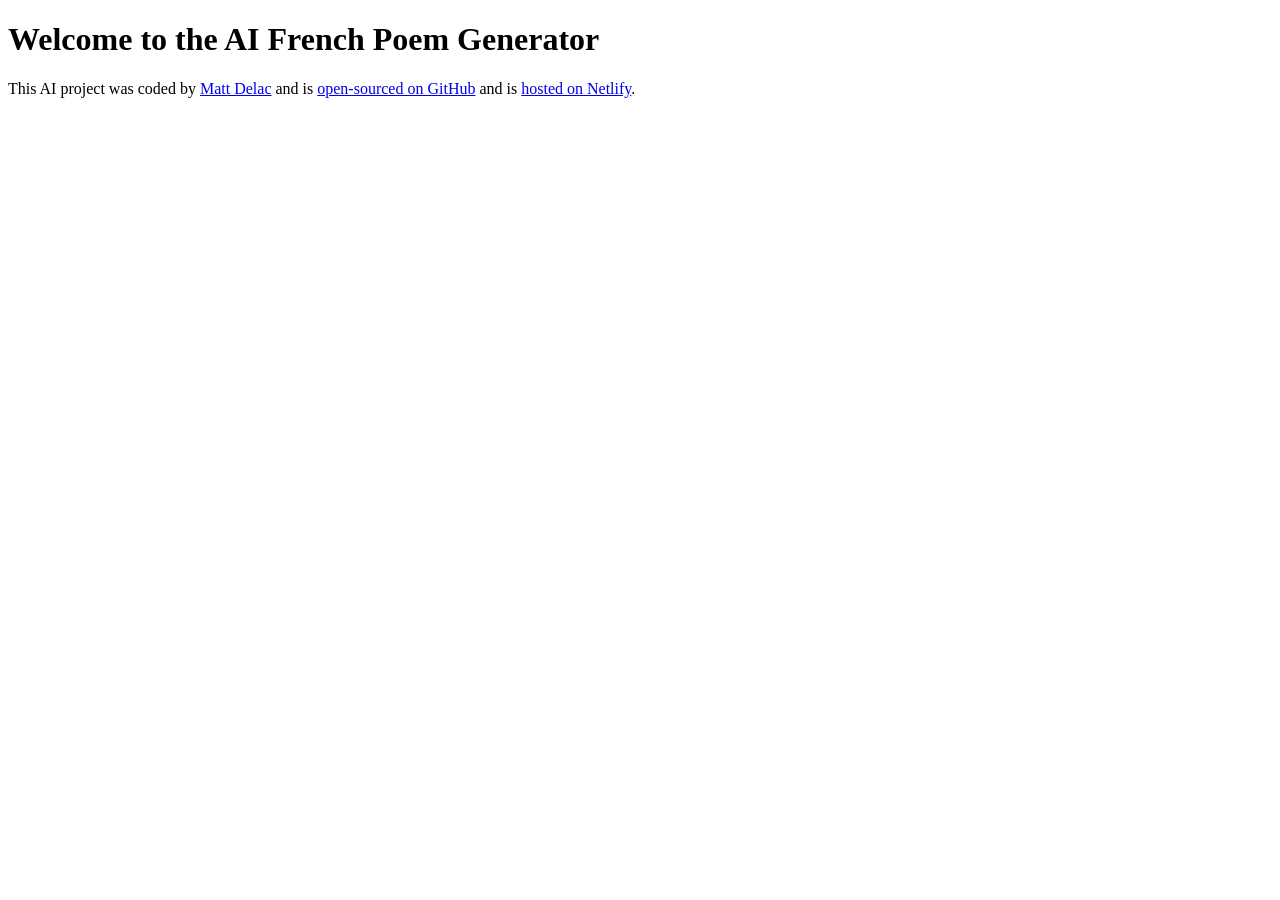
==== homework.html @ 14eb7d0b "CSS, HTML, JS Added files for styling, functions and html" ====
<!doctype html>
<html lang="en">
  <head>
    <meta charset="UTF-8" />
    <meta name="viewport" content="width=device-width, initial-scale=1.0" />
    <link rel="stylesheet" href="src/style.css" />
    <title>AI Poem Generator</title>
  </head>
  <body>
    <h1>Welcome to the AI French Poem Generator</h1>

    <footer>
      This AI project was coded by
      <a href="https://github.com/matthieua/" target="_blank">Matt Delac</a> and
      is
      <a
        href="https://github.com/shecodesio/french-poem-generator"
        target="_blank"
      >
        open-sourced on GitHub</a
      >
      and is
      <a href="https://ai-french-poem-generator.netlify.app/" target="_blank"
        >hosted on Netlify</a
      >.
    </footer>

    <script src="src/index.js"></script>
  </body>
</html>
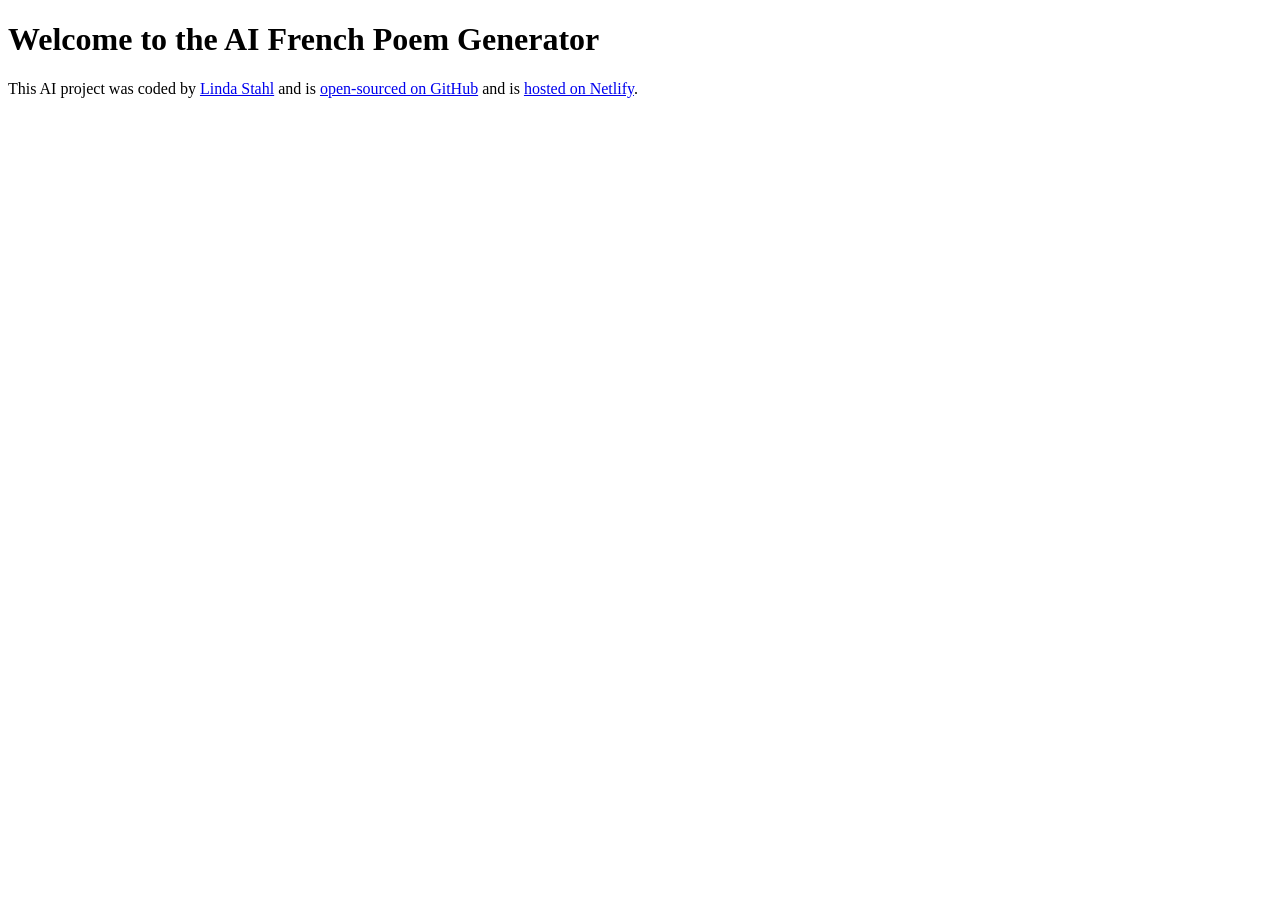
==== commit 44c03f3e: "Update homework.html" ====
--- a/homework.html
+++ b/homework.html
@@ -11,16 +11,13 @@
 
     <footer>
       This AI project was coded by
-      <a href="https://github.com/matthieua/" target="_blank">Matt Delac</a> and
-      is
-      <a
-        href="https://github.com/shecodesio/french-poem-generator"
-        target="_blank"
-      >
+      <a href="https://github.com/LindaStahl" target="_blank">Linda Stahl</a>
+      and is
+      <a href="https://github.com/LindaStahl/aifrenchpoetry" target="_blank">
         open-sourced on GitHub</a
       >
       and is
-      <a href="https://ai-french-poem-generator.netlify.app/" target="_blank"
+      <a href="frenchpoetrybyai.netlify.app" target="_blank"
         >hosted on Netlify</a
       >.
     </footer>
